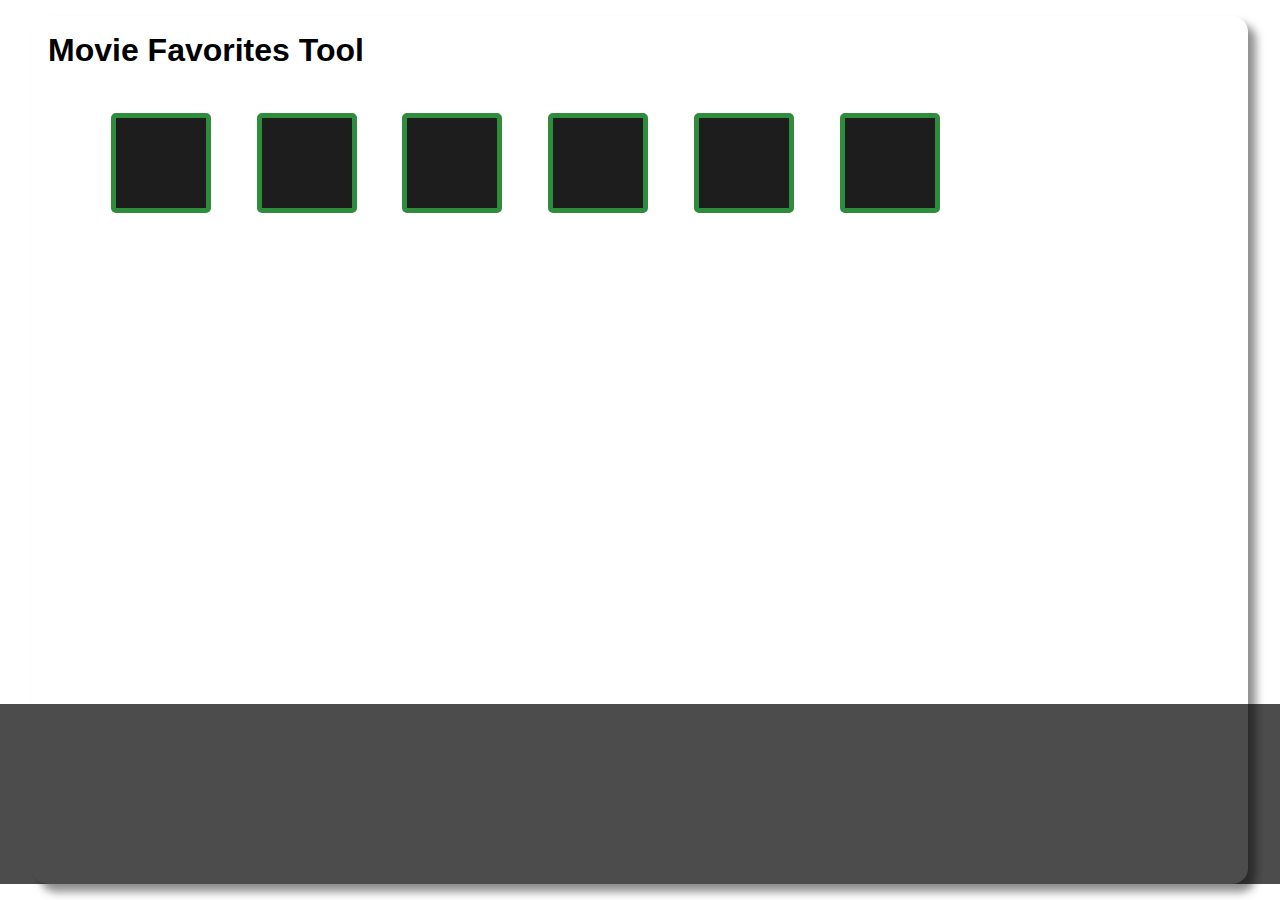
==== opdracht1/index.html @ 0b3f4507 "Movietool update" ====
<html lang="nl">
  <head>
    <meta charset="utf-8" />
    <meta name="viewport" content="width=device-width, initial-scale=1" />
    <title>Frontend voor Designer - Opdracht 1</title>
    <link rel="stylesheet" href="css/style.scss" />
  </head>

  <body>
    <main>
      <h1>Movie Favorites Tool</h1>
      <ul class="fav-sidebar" id="side-id"></ul>
      <ul>
        <li class="movie-thumb"></li>
        <li class="movie-thumb"></li>
        <li class="movie-thumb"></li>
        <li class="movie-thumb"></li>
        <li class="movie-thumb"></li>
        <li class="movie-thumb"></li>
      </ul>
    </main>
    <script src="js/script.js" type="text/javascript"></script>
  </body>
</html>
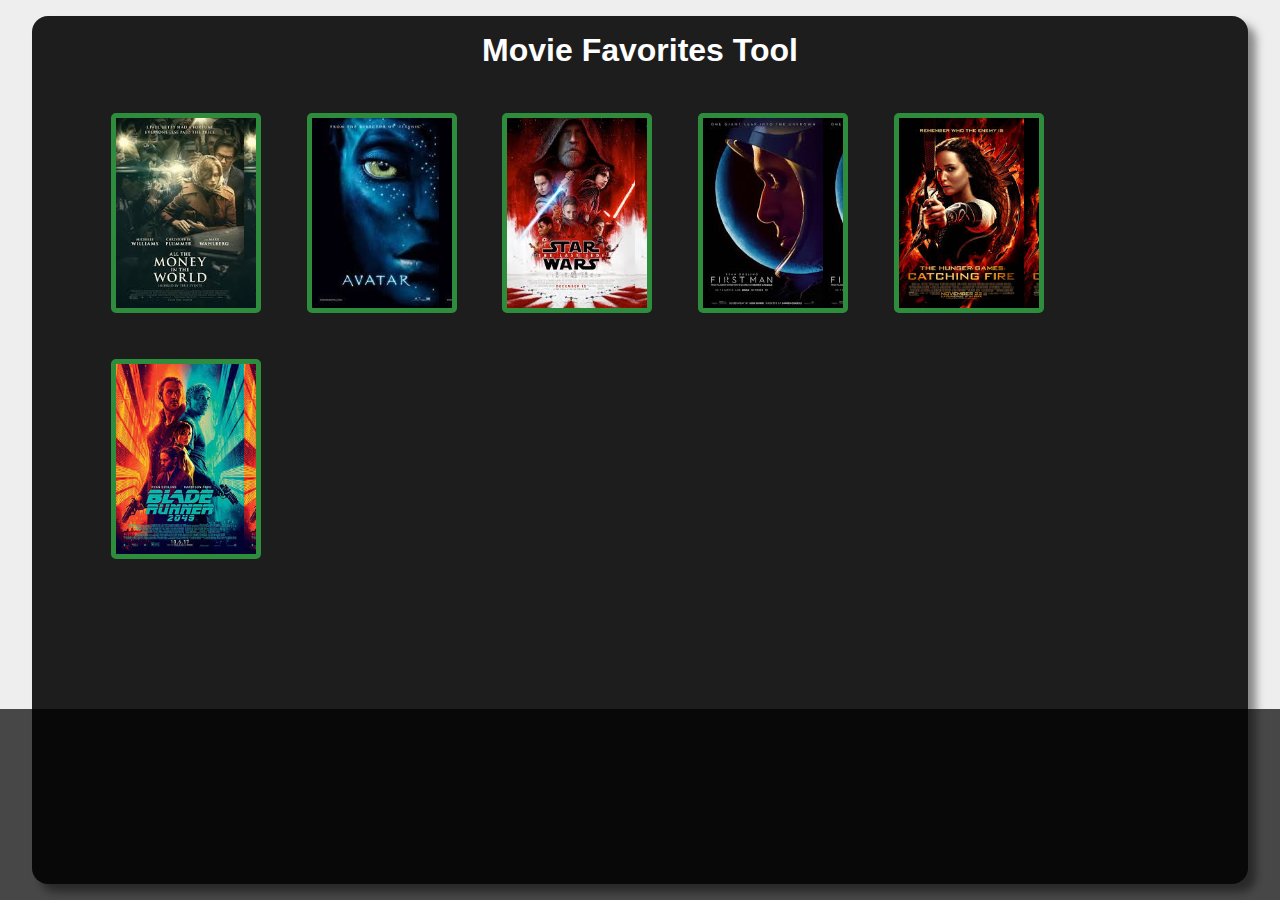
==== commit ab34ecdd: "working" ====
--- a/opdracht1/index.html
+++ b/opdracht1/index.html
@@ -11,12 +11,12 @@
       <h1>Movie Favorites Tool</h1>
       <ul class="fav-sidebar" id="side-id"></ul>
       <ul>
-        <li class="movie-thumb"></li>
-        <li class="movie-thumb"></li>
-        <li class="movie-thumb"></li>
-        <li class="movie-thumb"></li>
-        <li class="movie-thumb"></li>
-        <li class="movie-thumb"></li>
+        <li class="movie-thumb movie1"></li>
+        <li class="movie-thumb movie2"></li>
+        <li class="movie-thumb movie3"></li>
+        <li class="movie-thumb movie4"></li>
+        <li class="movie-thumb movie5"></li>
+        <li class="movie-thumb movie6"></li>
       </ul>
     </main>
     <script src="js/script.js" type="text/javascript"></script>
